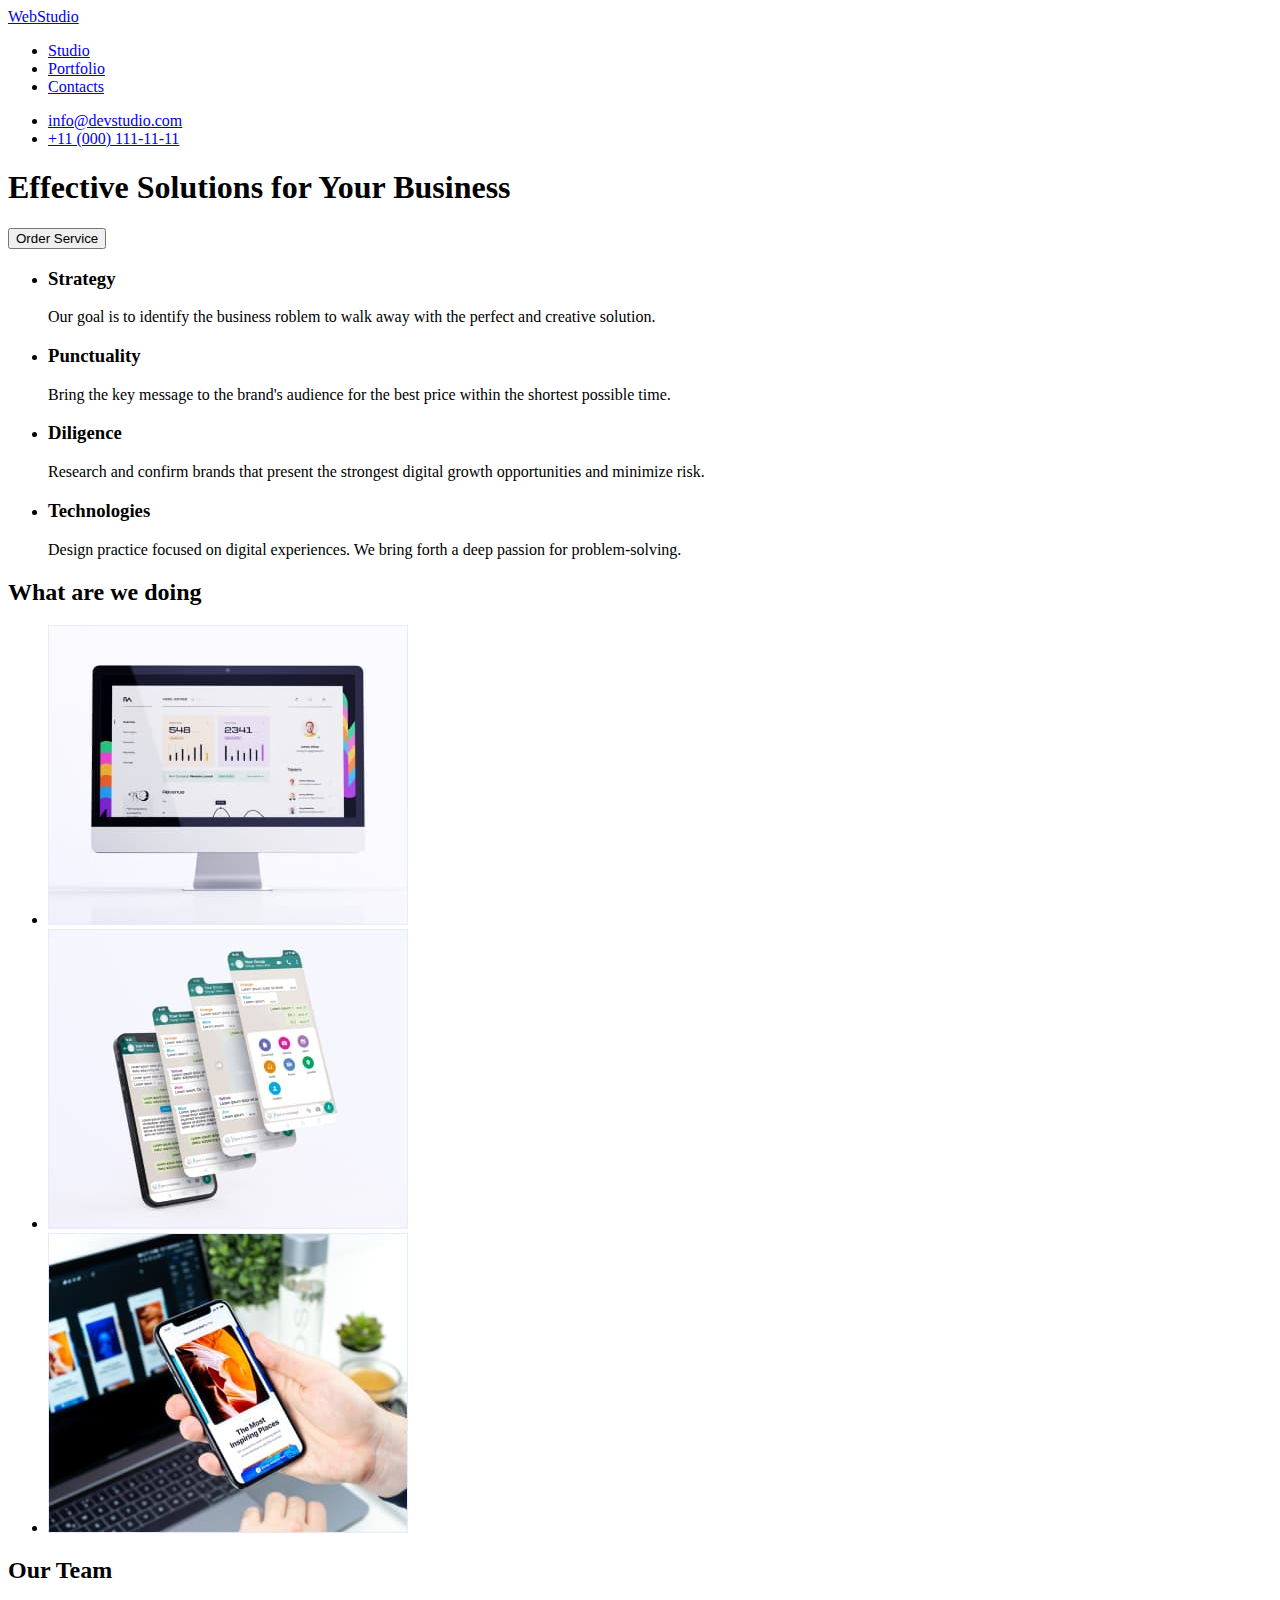
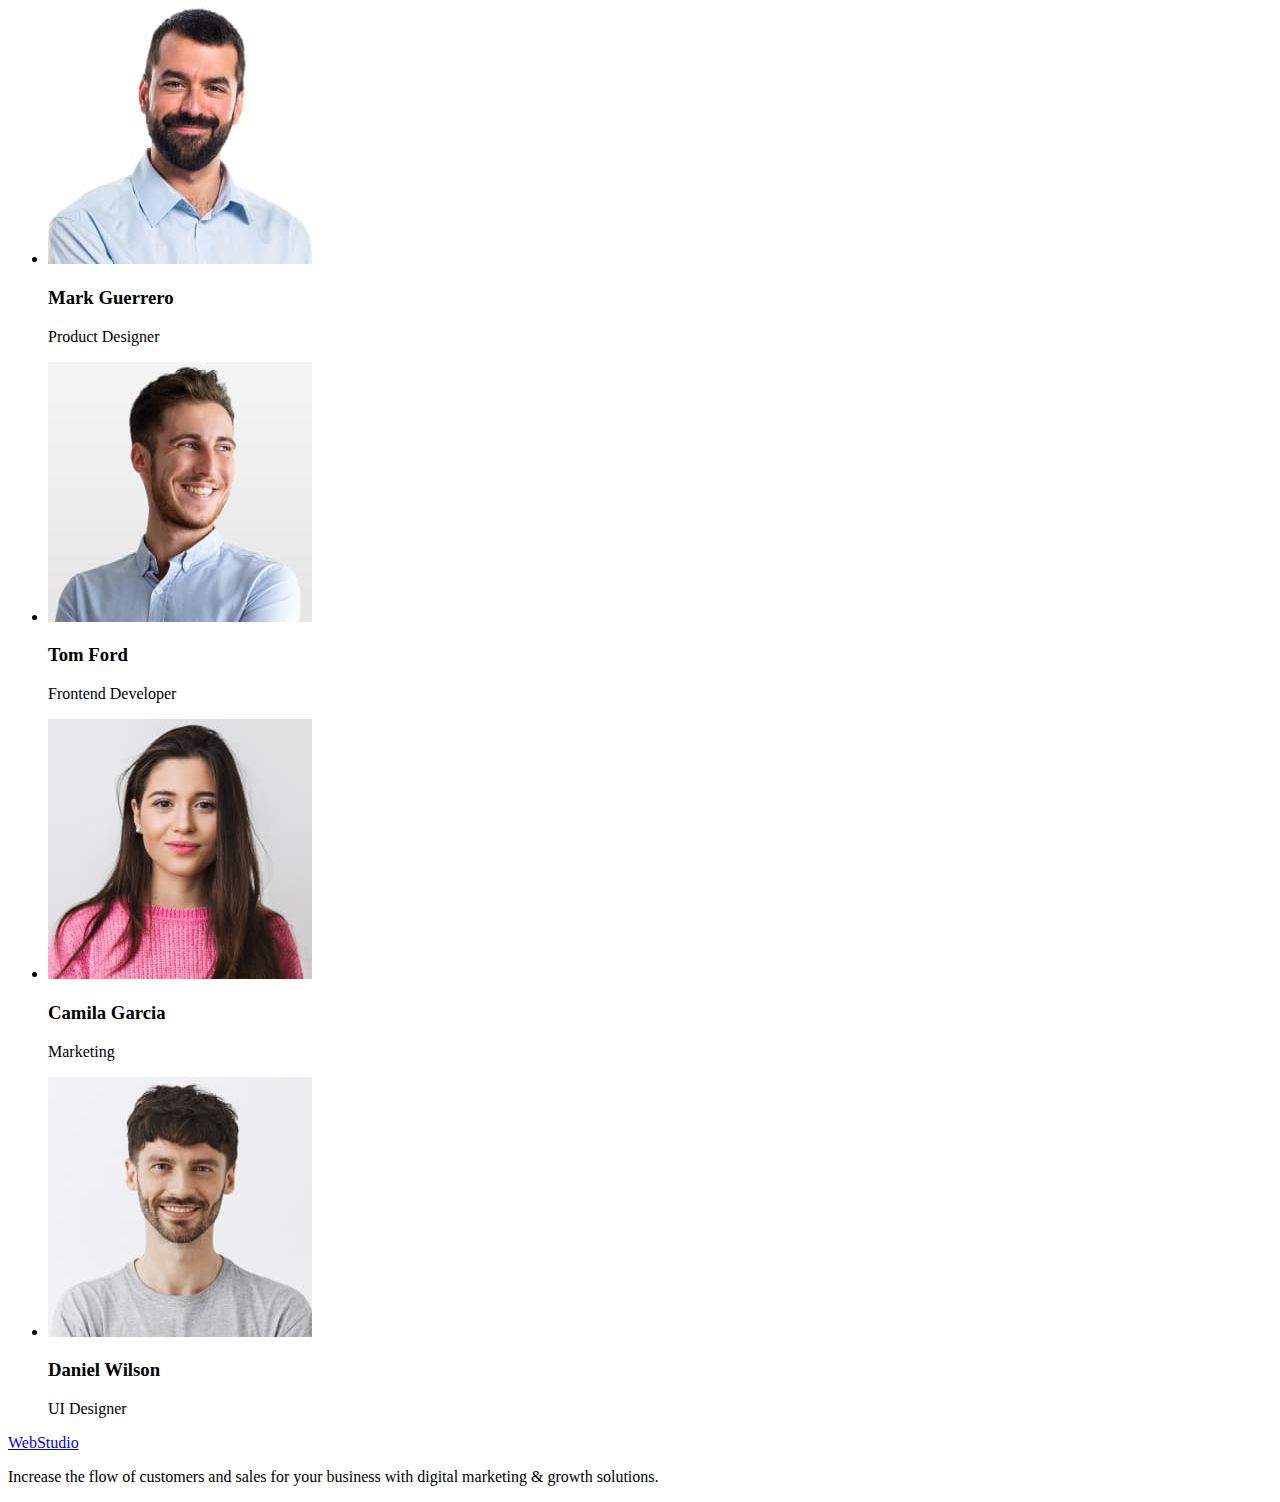
==== index.html @ 09e8d5f2 "Initial commit" ====
<!DOCTYPE html>
<html lang="en">
  <head>
    <meta charset="UTF-8" />
    <meta http-equiv="X-UA-Compatible" content="IE=edge" />
    <meta name="viewport" content="width=device-width, initial-scale=1.0" />
    <title>WebStudio</title>
  </head>

  <body>
    <!-- Main page -->
    <!-- Header -->
    <header>
      <nav>
        <a href="./index.html" 
          >Web<span>Studio</span></a
        >
        <ul>
          <li>
            <a href="./index.html">Studio</a>
          </li>
          <li>
            <a href="#">Portfolio</a>
          </li>
          <li>
            <a href="#">Contacts</a>
          </li>
        </ul>
      </nav>
      <ul>
        <li>
          <a href="mailto:info@devstudio.com"
            >info@devstudio.com</a
          >
        </li>
        <li>
          <a href="tel:+110001111111"
            >+11 (000) 111-11-11</a
          >
        </li>
      </ul>
    </header>
    <main>
      <!-- Section Banner -->
      <section>
        <h1>Effective Solutions for Your Business</h1>
        <button type="button">Order Service</button>
      </section>
      <!-- Section our benefits -->
      <section>
        <h2 hidden>Our Benefits</h2>
        <ul>
          <li>
            <h3>Strategy</h3>
            <p>
              Our goal is to identify the business roblem to walk away with the perfect and creative solution. 
            </p>
          </li>
          <li>
            <h3>Punctuality</h3>
            <p>
              Bring the key message to the brand's audience for the best price within the shortest possible time.
            </p>
          </li>
          <li>
            <h3>Diligence</h3>
            <p>
              Research and confirm brands that present the strongest digital growth opportunities and minimize risk.
            </p>
          </li>
          <li>
            <h3>Technologies</h3>
            <p>
              Design practice focused on digital experiences. We bring forth a deep passion for problem-solving.
            </p>
          </li>
        </ul>
      </section>
      <!-- Section what are we doing -->
      <section>
        <h2>What are we doing</h2>
        <ul>
          <li>
            <img
              src="./images/screen.jpg"
              alt="Screen with the application page open"
              width="360"
            />
          </li>
          <li>
            <img
              src="./images/mobile-pages.jpg"
              alt="4 pages of the mobile application on the phone"
              width="360"
            />
          </li>
          <li>
            <img
              src="./images/mobile-app.jpg"
              alt="Open application on phone and laptop"
              width="360"
            />
          </li>
        </ul>
      </section>
      <!-- Section our team -->
      <section>
        <h2>Our Team</h2>
        <ul>
          <li>
            <img
              src="./images/guerrero.jpg"
              alt="Photo of a Guerrero employee"
              width="264"
            />
            <h3>Mark Guerrero</h3>
            <p >Product Designer</p>
          </li>
          <li>
            <img
              src="./images/ford.jpg"
              alt="Photo of a Ford employee"
              width="264"
            />
            <h3>Tom Ford</h3>
            <p >Frontend Developer</p>
          </li>
          <li>
            <img
              src="./images/garcia.jpg"
              alt="Photo of a Garcia employee"
              width="264"
            />
            <h3>Camila Garcia</h3>
            <p >Marketing</p>
          </li>
          <li>
            <img
              src="./images/wilson.jpg"
              alt="Photo of a Wilson employee"
              width="264"
            />
            <h3>Daniel Wilson</h3>
            <p >UI Designer</p>
          </li>
        </ul>
      </section>
    </main>
    <!-- Footer -->
    <footer>
      <a href="./index.html" 
        >Web<span>Studio</span></a
      >
      <p>
        Increase the flow of customers and sales for your business with digital marketing & growth solutions.
      </p>
    </footer>
  </body>
</html>
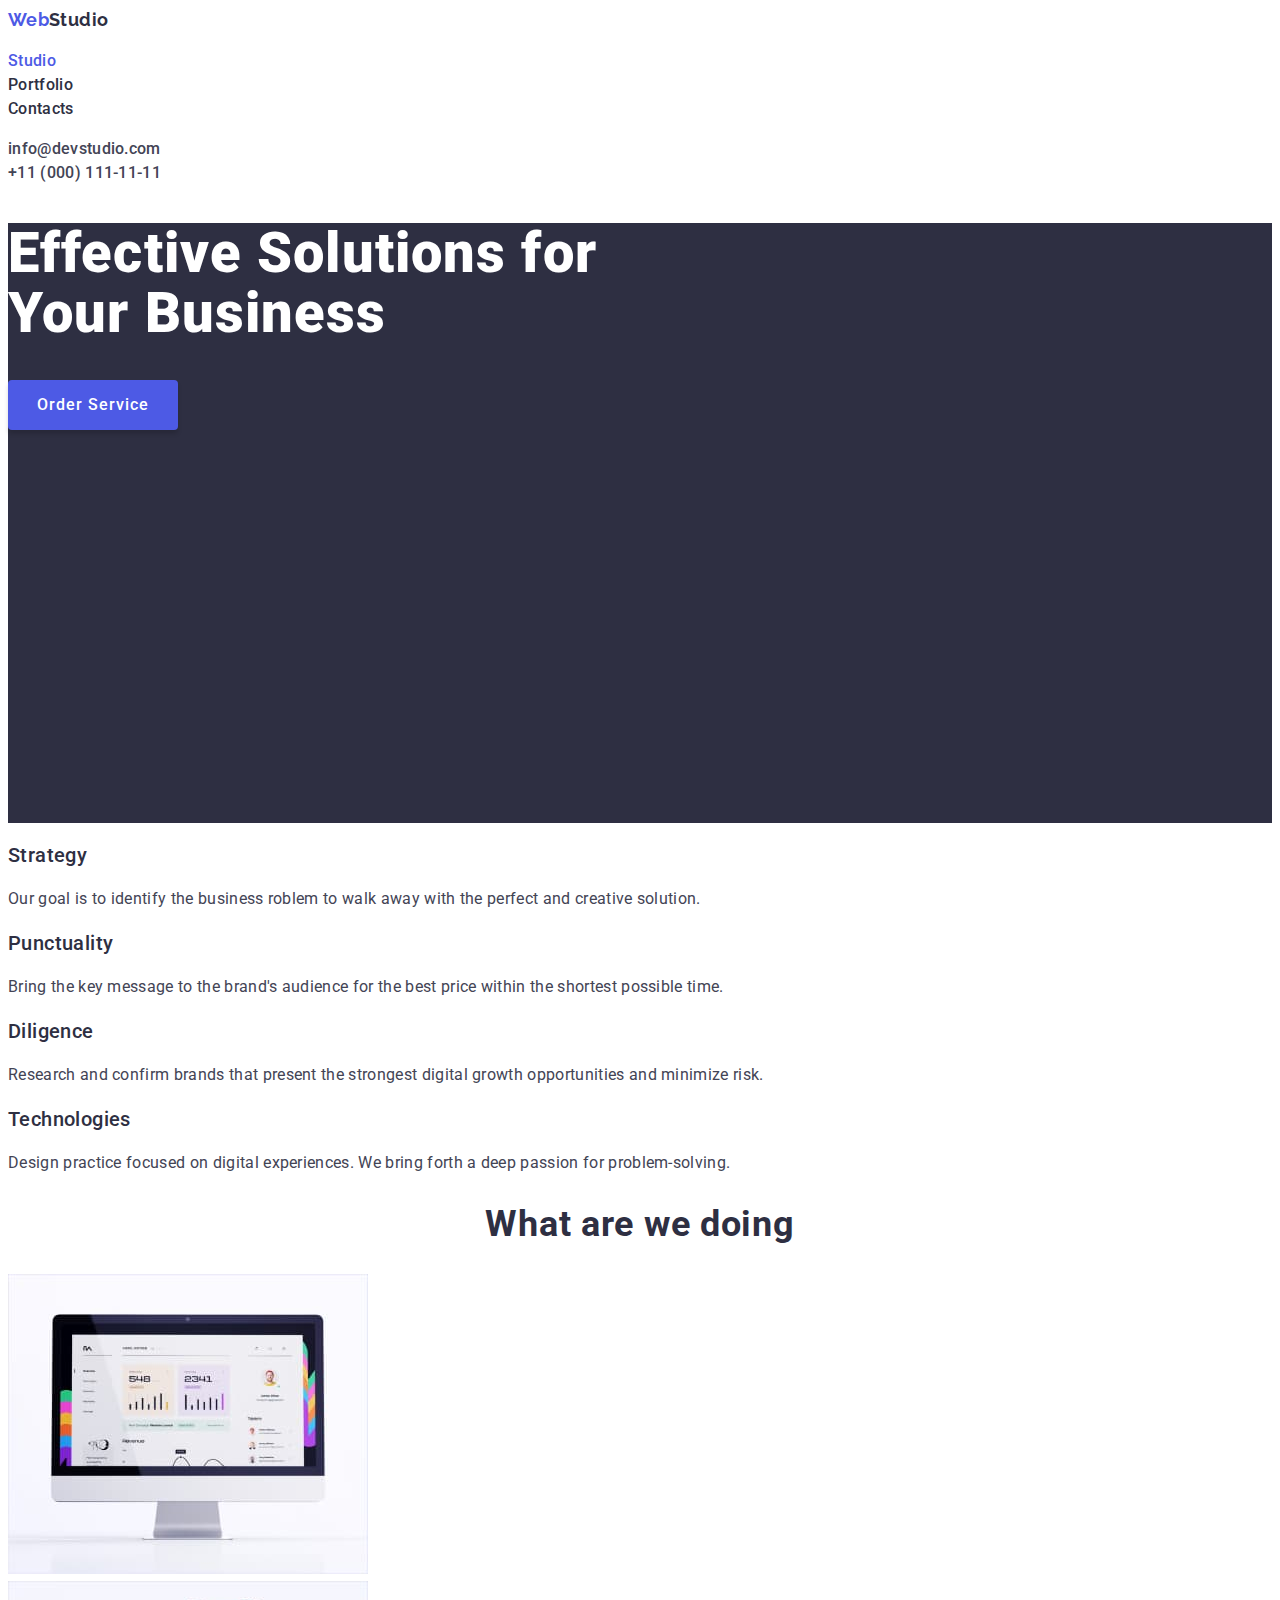
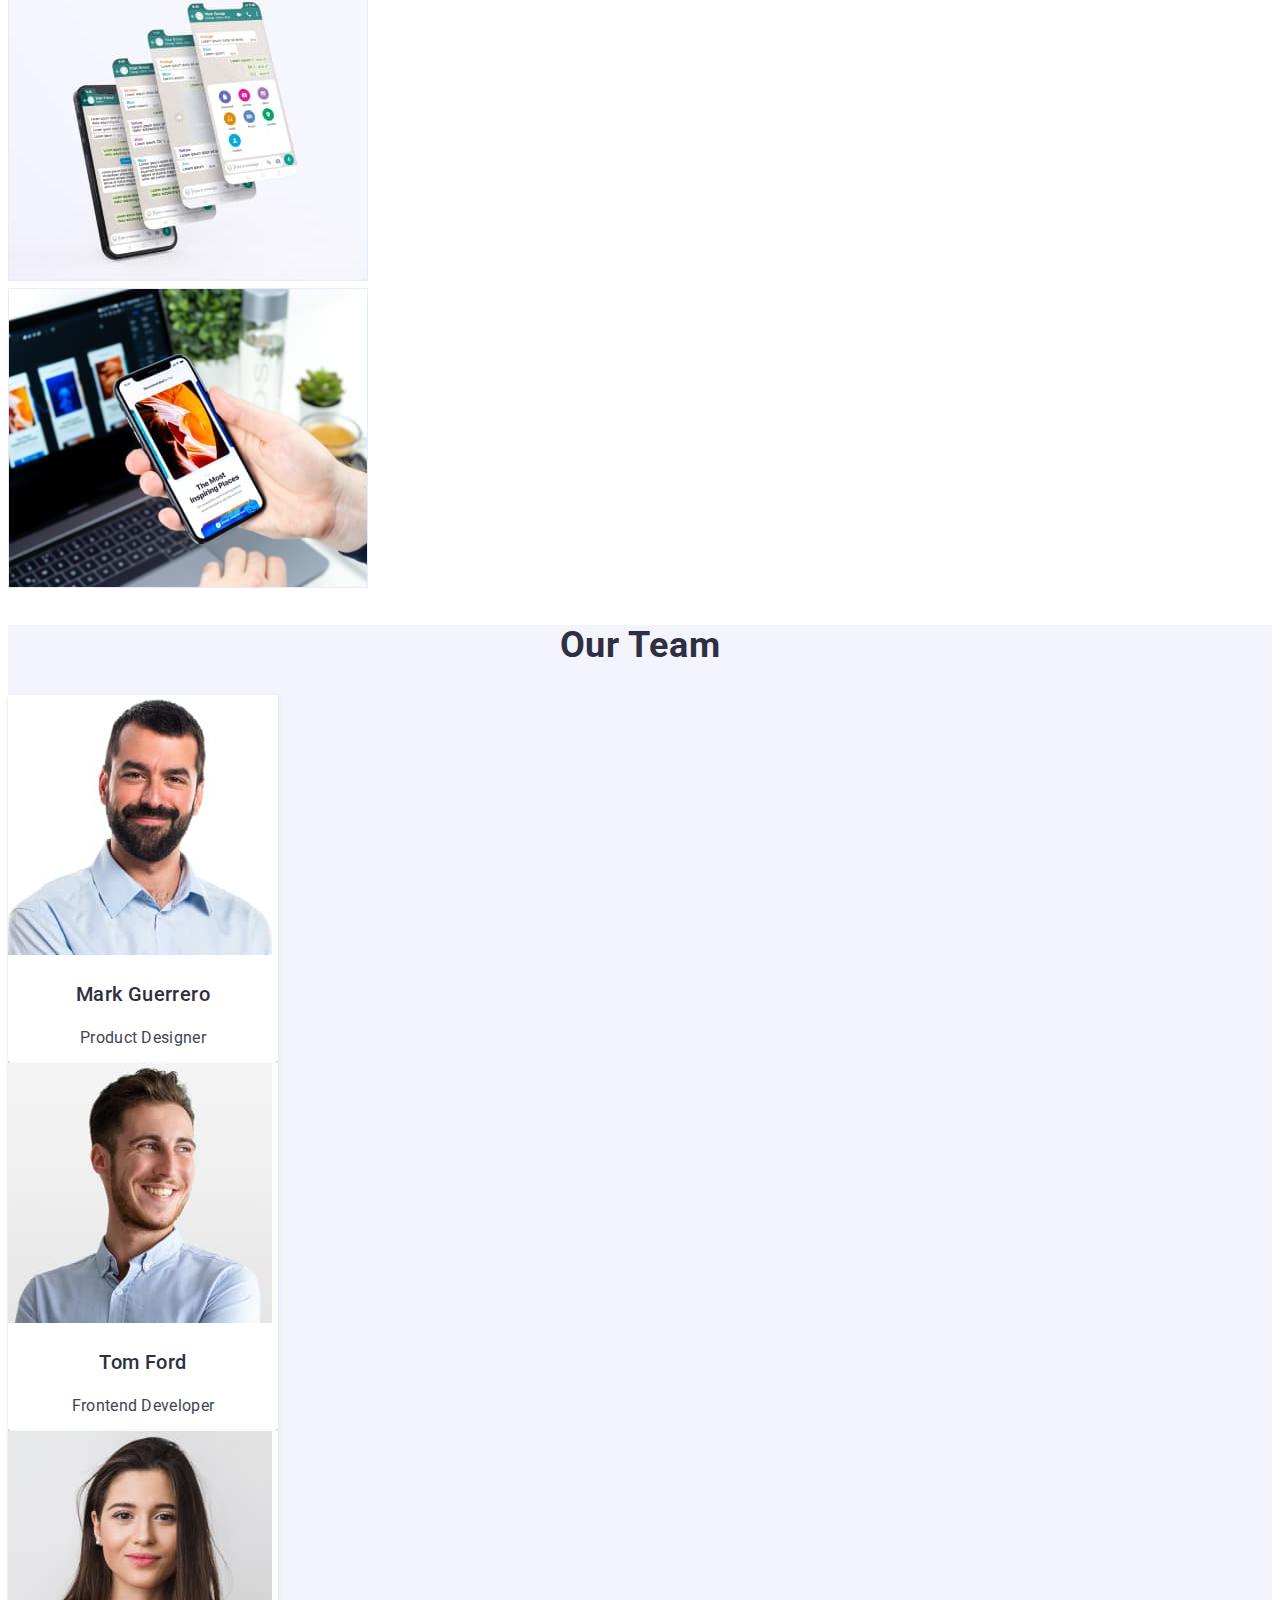
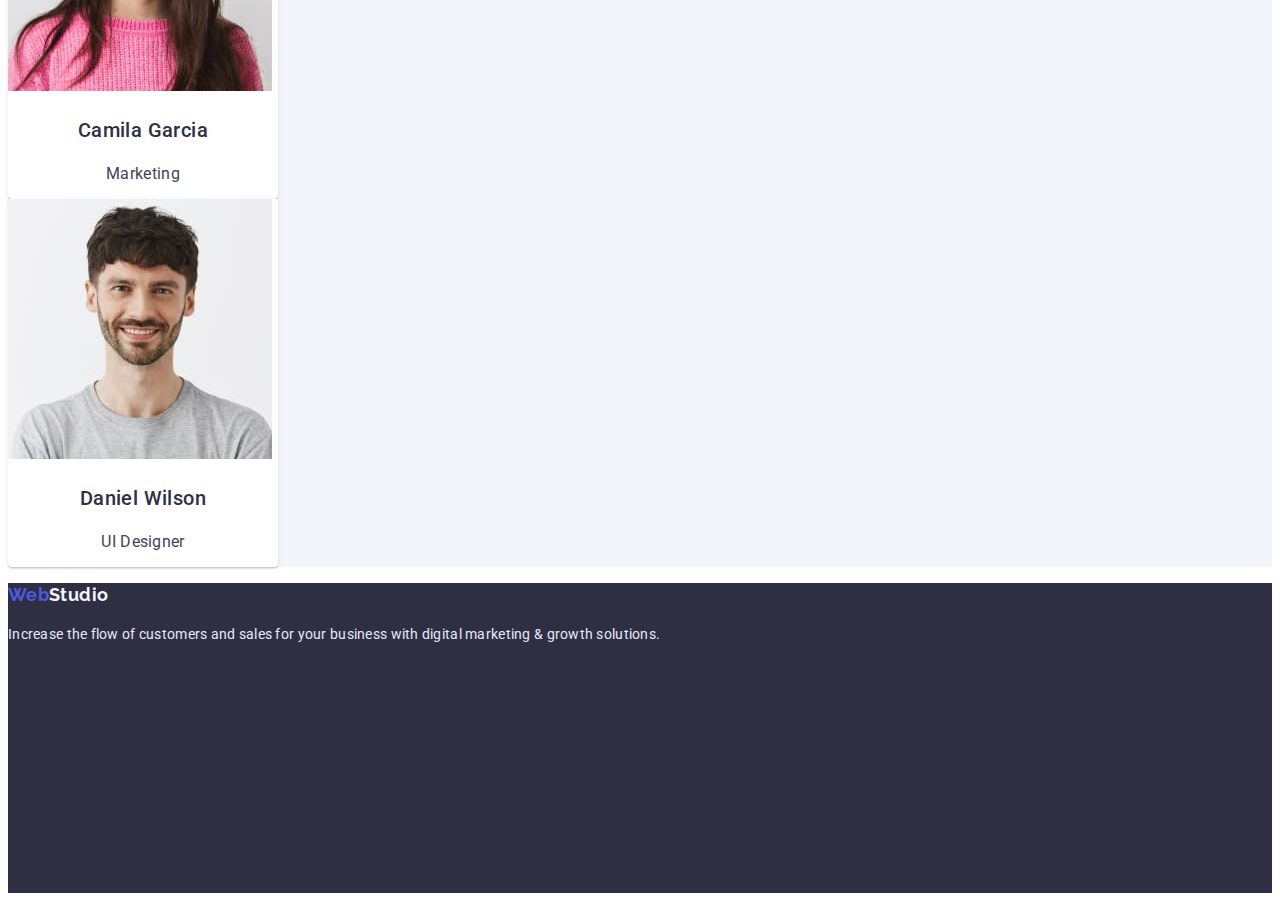
==== commit 334b8d07: "Сreate portfolio.html and css(color, font)" ====
--- a/index.html
+++ b/index.html
@@ -5,6 +5,15 @@
     <meta http-equiv="X-UA-Compatible" content="IE=edge" />
     <meta name="viewport" content="width=device-width, initial-scale=1.0" />
     <title>WebStudio</title>
+    <!-- Fonts link -->
+    <link rel="preconnect" href="https://fonts.googleapis.com" />
+    <link rel="preconnect" href="https://fonts.gstatic.com" crossorigin />
+    <link
+      href="https://fonts.googleapis.com/css2?family=Raleway:wght@700&family=Roboto:wght@400;500;700;900&display=swap"
+      rel="stylesheet"
+    />
+    <!-- Styles link -->
+    <link rel="stylesheet" href="./styles/styles.css" />
   </head>
 
   <body>
@@ -12,29 +21,29 @@
     <!-- Header -->
     <header>
       <nav>
-        <a href="./index.html" 
-          >Web<span>Studio</span></a
+        <a href="./index.html" class="logo link"
+          >Web<span class="logo-part-header">Studio</span></a
         >
-        <ul>
+        <ul class="list">
           <li>
-            <a href="./index.html">Studio</a>
+            <a href="./index.html" class="link nav-link current">Studio</a>
           </li>
           <li>
-            <a href="#">Portfolio</a>
+            <a href="./portfolio.html" class="link nav-link">Portfolio</a>
           </li>
           <li>
-            <a href="#">Contacts</a>
+            <a href="#" class="link nav-link">Contacts</a>
           </li>
         </ul>
       </nav>
-      <ul>
+      <ul class="list">
         <li>
-          <a href="mailto:info@devstudio.com"
+          <a href="mailto:info@devstudio.com" class="link contact-link"
             >info@devstudio.com</a
           >
         </li>
         <li>
-          <a href="tel:+110001111111"
+          <a href="tel:+110001111111" class="link contact-link"
             >+11 (000) 111-11-11</a
           >
         </li>
@@ -42,49 +51,54 @@
     </header>
     <main>
       <!-- Section Banner -->
-      <section>
-        <h1>Effective Solutions for Your Business</h1>
-        <button type="button">Order Service</button>
+      <section class="baner-section">
+        <h1 class="banner-title">Effective Solutions for Your Business</h1>
+        <button class="banner-btn" type="button">Order Service</button>
       </section>
       <!-- Section our benefits -->
-      <section>
+      <section class="section">
         <h2 hidden>Our Benefits</h2>
-        <ul>
+        <ul class="list">
           <li>
-            <h3>Strategy</h3>
+            <h3 class="section-subtitle">Strategy</h3>
             <p>
-              Our goal is to identify the business roblem to walk away with the perfect and creative solution. 
+              Our goal is to identify the business roblem to walk away with the
+              perfect and creative solution.
             </p>
           </li>
           <li>
-            <h3>Punctuality</h3>
+            <h3 class="section-subtitle">Punctuality</h3>
             <p>
-              Bring the key message to the brand's audience for the best price within the shortest possible time.
+              Bring the key message to the brand's audience for the best price
+              within the shortest possible time.
             </p>
           </li>
           <li>
-            <h3>Diligence</h3>
+            <h3 class="section-subtitle">Diligence</h3>
             <p>
-              Research and confirm brands that present the strongest digital growth opportunities and minimize risk.
+              Research and confirm brands that present the strongest digital
+              growth opportunities and minimize risk.
             </p>
           </li>
           <li>
-            <h3>Technologies</h3>
+            <h3 class="section-subtitle">Technologies</h3>
             <p>
-              Design practice focused on digital experiences. We bring forth a deep passion for problem-solving.
+              Design practice focused on digital experiences. We bring forth a
+              deep passion for problem-solving.
             </p>
           </li>
         </ul>
       </section>
       <!-- Section what are we doing -->
-      <section>
-        <h2>What are we doing</h2>
-        <ul>
+      <section class="section">
+        <h2 class="section-title">What are we doing</h2>
+        <ul class="list">
           <li>
             <img
               src="./images/screen.jpg"
               alt="Screen with the application page open"
               width="360"
+              height="300"
             />
           </li>
           <li>
@@ -92,6 +106,7 @@
               src="./images/mobile-pages.jpg"
               alt="4 pages of the mobile application on the phone"
               width="360"
+              height="300"
             />
           </li>
           <li>
@@ -99,60 +114,66 @@
               src="./images/mobile-app.jpg"
               alt="Open application on phone and laptop"
               width="360"
+              height="300"
             />
           </li>
         </ul>
       </section>
       <!-- Section our team -->
-      <section>
-        <h2>Our Team</h2>
-        <ul>
-          <li>
+      <section class="section team">
+        <h2 class="section-title">Our Team</h2>
+        <ul class="list">
+          <li class="team-card">
             <img
               src="./images/guerrero.jpg"
               alt="Photo of a Guerrero employee"
               width="264"
+              height="260"
             />
-            <h3>Mark Guerrero</h3>
-            <p >Product Designer</p>
+            <h3 class="team-card-name">Mark Guerrero</h3>
+            <p class="team-card-position">Product Designer</p>
           </li>
-          <li>
+          <li class="team-card">
             <img
               src="./images/ford.jpg"
               alt="Photo of a Ford employee"
               width="264"
+              height="260"
             />
-            <h3>Tom Ford</h3>
-            <p >Frontend Developer</p>
+            <h3 class="team-card-name">Tom Ford</h3>
+            <p class="team-card-position">Frontend Developer</p>
           </li>
-          <li>
+          <li class="team-card">
             <img
               src="./images/garcia.jpg"
               alt="Photo of a Garcia employee"
               width="264"
+              height="260"
             />
-            <h3>Camila Garcia</h3>
-            <p >Marketing</p>
+            <h3 class="team-card-name">Camila Garcia</h3>
+            <p class="team-card-position">Marketing</p>
           </li>
-          <li>
+          <li class="team-card">
             <img
               src="./images/wilson.jpg"
               alt="Photo of a Wilson employee"
               width="264"
+              height="260"
             />
-            <h3>Daniel Wilson</h3>
-            <p >UI Designer</p>
+            <h3 class="team-card-name">Daniel Wilson</h3>
+            <p class="team-card-position">UI Designer</p>
           </li>
         </ul>
       </section>
     </main>
     <!-- Footer -->
-    <footer>
-      <a href="./index.html" 
-        >Web<span>Studio</span></a
+    <footer class="footer-background">
+      <a href="./index.html" class="logo link"
+        >Web<span class="logo-part-footer">Studio</span></a
       >
-      <p>
-        Increase the flow of customers and sales for your business with digital marketing & growth solutions.
+      <p class="footer-text">
+        Increase the flow of customers and sales for your business with digital
+        marketing & growth solutions.
       </p>
     </footer>
   </body>
--- a/styles/styles.css
+++ b/styles/styles.css
@@ -0,0 +1,217 @@
+:root{
+    --primary-brand-color: #4D5AE5;
+    --title-text-color: #2E2F42;
+    --body-text-color: #434455;
+    --helper-text-color: #8E8F99;
+    --inverter-color:  #FFFFFF;
+    --translucent-color: #F4F4FD;
+    --light-accent-color: #E7E9FC;
+    --success-massages-color: #31D0AA;
+    --background-color: #FFFFFF; 
+    --background-color-inverter: #2E2F42;
+    --background-color-translucent:#F4F4FD;
+    --main-font-family: 'Roboto', sans-serif;
+    --accent-font-family: 'Raleway', sans-serif;
+}
+body {
+    font-family: var(--main-font-family);
+    font-style: normal;
+    font-weight: 400;
+    font-size: 16px;
+    line-height: calc(24/16);
+    letter-spacing: 0.02em;
+    color: var(--body-text-color);
+}
+/* Header styles */
+.logo {
+    font-family: var(--accent-font-family);
+    font-weight: 700;
+    font-size: 18px;
+    line-height: calc(24/18);
+    letter-spacing: 0.02em;
+    color: var(--primary-brand-color);
+
+}
+.logo-part-header {
+    color: var(--title-text-color);
+}
+.link {
+    text-decoration: none;
+}
+.nav-link {
+    font-family: inherit;
+    font-weight: 500;
+    font-size: 16px;
+    line-height: calc(24/16);
+    letter-spacing: 0.02em;
+    color: var(--title-text-color)
+}
+.nav-link:hover,
+.nav-link :focus {
+    color: var(--body-text-color);
+}
+.contact-link {
+    font-family: inherit;
+    font-weight: 500;
+    font-size: 16px;
+    line-height: calc(24/16);
+    letter-spacing: 0.02em;
+    color: var(--body-text-color)
+}
+.contact-link:hover,
+.contact-link:focus {
+    color: var(--primary-brand-color) ;
+}
+.current {
+    color: var(--primary-brand-color);
+}
+.list {
+    list-style: none;
+    padding: 0;
+}
+/* Main page styles */
+.baner-section {
+    background-color: var(--background-color-inverter);
+    max-width: 1440px;
+    height: 600px;
+}
+.banner-title {
+    font-weight: 900;
+    font-size: 56px;
+    line-height: calc(60/56);
+    letter-spacing: 0.02em;
+    width: 600px;
+    height: 120px;
+    color: var(--inverter-color);
+}
+.banner-btn {
+    font-family: inherit;
+    font-weight: 500;
+    font-size: 16px;
+    line-height: calc(24/16);
+    letter-spacing: 0.06em;
+    color: var(--inverter-color);
+    background-color: var(--primary-brand-color);
+    box-shadow: 0px 4px 4px rgba(0, 0, 0, 0.15);
+    border: none;
+    border-radius: 4px;
+    cursor: pointer;
+    width: 170px;
+    height: 50px;
+}
+.banner-btn:hover,
+.banner-btn:focus {
+    background-color: #404BBF;
+    box-shadow: 0px 4px 4px rgba(0, 0, 0, 0.15);
+}
+.banner-btn:active {
+    background-color: var(--primary-brand-color);
+    box-shadow: 0px 1px 6px rgba(46, 47, 66, 0.08), 0px 1px 1px rgba(46, 47, 66, 0.16), 0px 2px 1px rgba(46, 47, 66, 0.08);
+} 
+.section-title {
+    font-weight: 700;
+    font-size: 36px;
+    line-height: calc(40/36);
+    text-align: center;
+    letter-spacing: 0.02em;
+    color: var(--title-text-color);
+}
+.section-subtitle {
+    font-weight: 500;
+    font-size: 20px;
+    line-height: calc(24/20);
+    letter-spacing: 0.02em;
+    color: var(--title-text-color);
+}
+.team {
+    background-color: var(--background-color-translucent);
+}
+.team-card {
+    width: 270px;
+    height: 368px;
+    background-color: var(--background-color);
+    box-shadow: 0px 1px 6px rgba(46, 47, 66, 0.08), 0px 1px 1px rgba(46, 47, 66, 0.16), 0px 2px 1px rgba(46, 47, 66, 0.08);
+    border-radius: 0px 0px 4px 4px;
+}
+.team-card-name {
+    font-weight: 500;
+    font-size: 20px;
+    line-height: calc(24/20);
+    text-align: center;
+    letter-spacing: 0.02em;
+    color: var(--title-text-color);
+}
+.team-card-position {
+    font-weight: 400;
+    font-size: 16px;
+    line-height: calc(24/16);
+    text-align: center;
+    letter-spacing: 0.02em;
+    color: var(--body-text-color);
+}
+/* Portfolio  page styles */
+.portfolio-btn {
+    font-family: inherit;
+    font-weight: 500;
+    font-size: 16px;
+    line-height: calc(24/16);
+    text-align: center;
+    letter-spacing: 0.02em;
+    color: var(--primary-brand-color);
+    background-color: var(--background-color-translucent);
+    height: 38px;
+    cursor: pointer;
+    border-radius: 4px;
+    border: 1px solid var(--light-accent-color)
+}
+.portfolio-btn:hover,
+.portfolio-btn:focus {
+    color: var(--inverter-color);
+    background-color:var(--primary-brand-color);
+    border: none;
+    box-shadow: 0px 3px 1px rgba(0, 0, 0, 0.1), 0px 2px 1px rgba(0, 0, 0, 0.08), 0px 2px 2px rgba(0, 0, 0, 0.12);
+   
+}
+.portfolio-btn:active {
+    color: var(--inverter-color);
+    background-color: var(--primary-brand-color);
+}
+.project-item {
+    width: 370px;
+    height: 404px;
+    background-color: var(--background-color);
+    border: 0.5px solid var(--background-color-translucent);
+    box-shadow: 0px 1px 6px rgba(46, 47, 66, 0.08);
+}
+.project-item-heading {
+    font-weight: 500;
+    font-size: 20px;
+    line-height: calc(24/20);
+    letter-spacing: 0.02em;
+    color: var(--title-text-color);
+}
+.project-item-type {
+    font-weight: 400;
+    font-size: 16px;
+    line-height: calc(24/16);
+    letter-spacing: 0.02em;
+    color: var(--body-text-color);
+}
+/* Footer styles */
+.footer-background {
+    background-color: var(--background-color-inverter);
+    max-width: 1440px;
+    height: 310px;
+}
+.logo-part-footer {
+    font-family: var(--accent-font-family);
+    color: var(--translucent-color);
+}
+.footer-text {
+    font-weight: 400;
+    font-size: 14px;
+    line-height: calc(24/14);
+    letter-spacing: 0.02em;
+    color: var(--light-accent-color);
+}
+
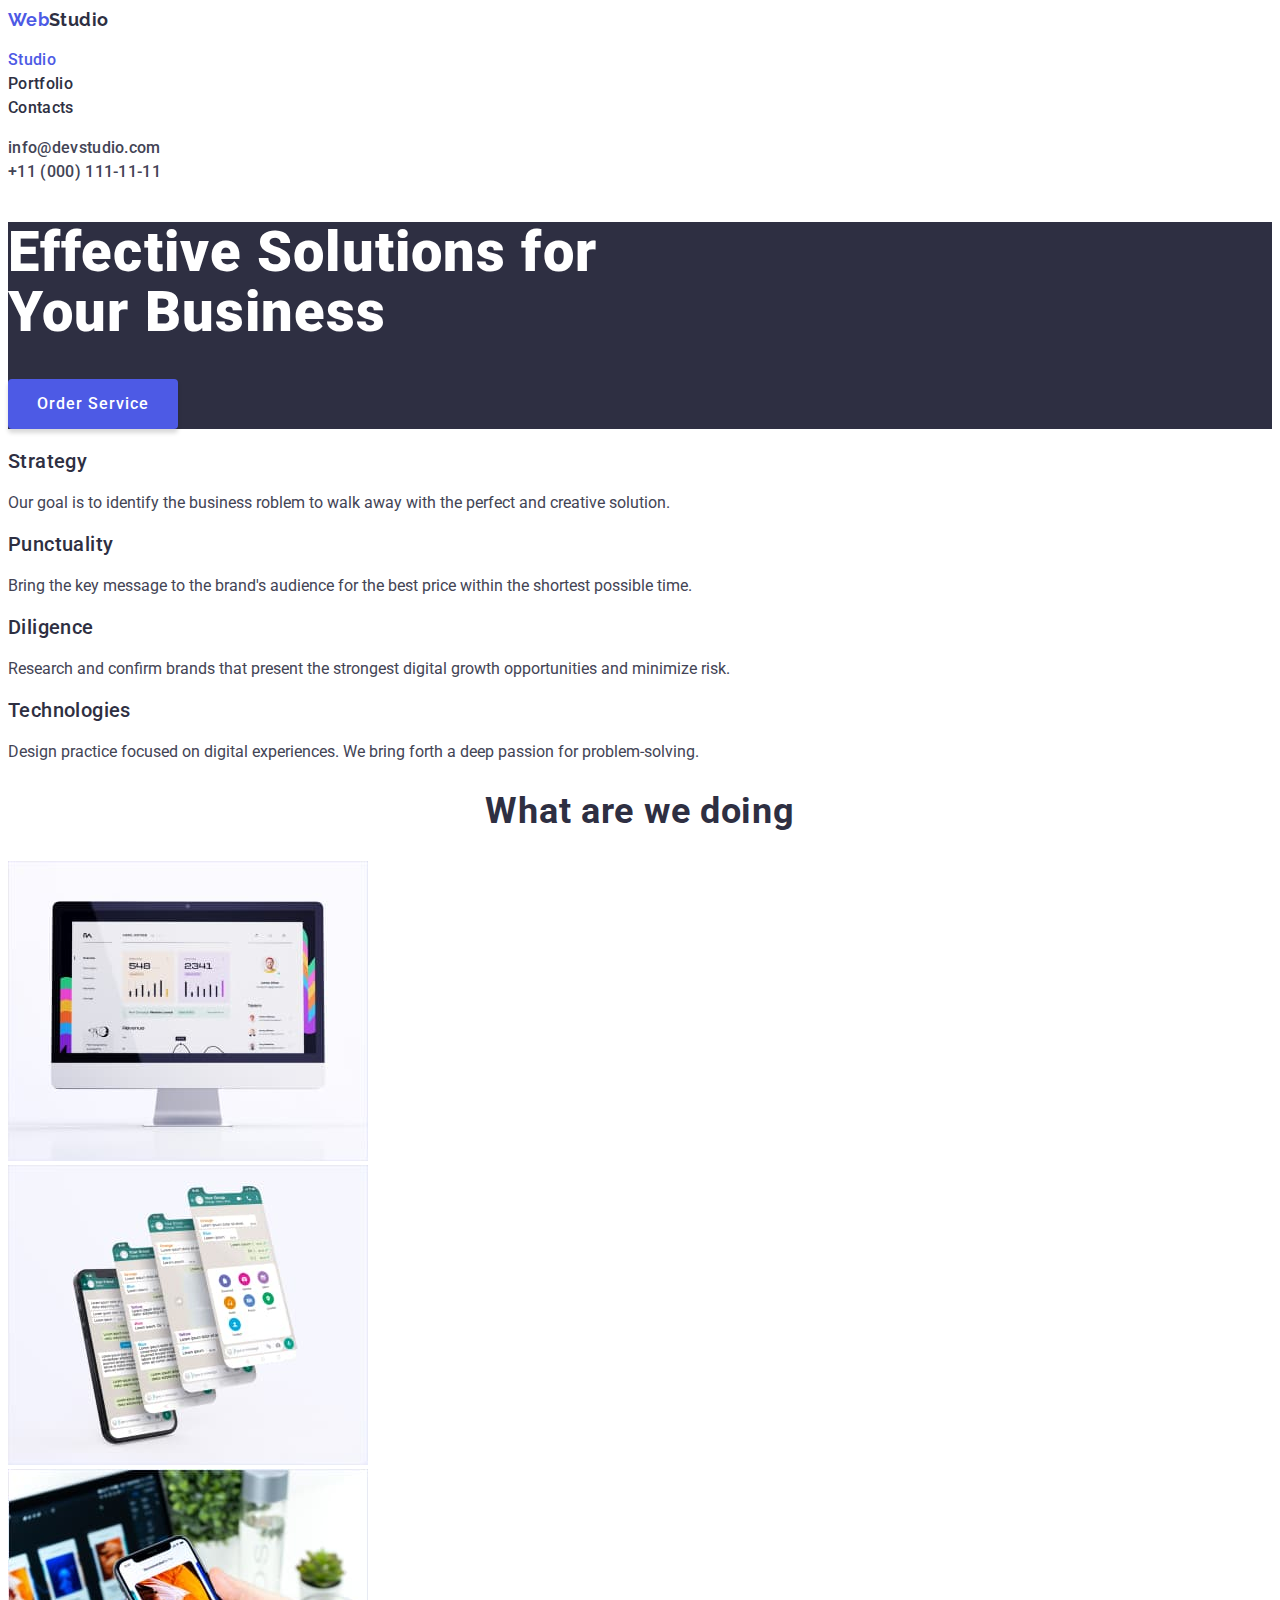
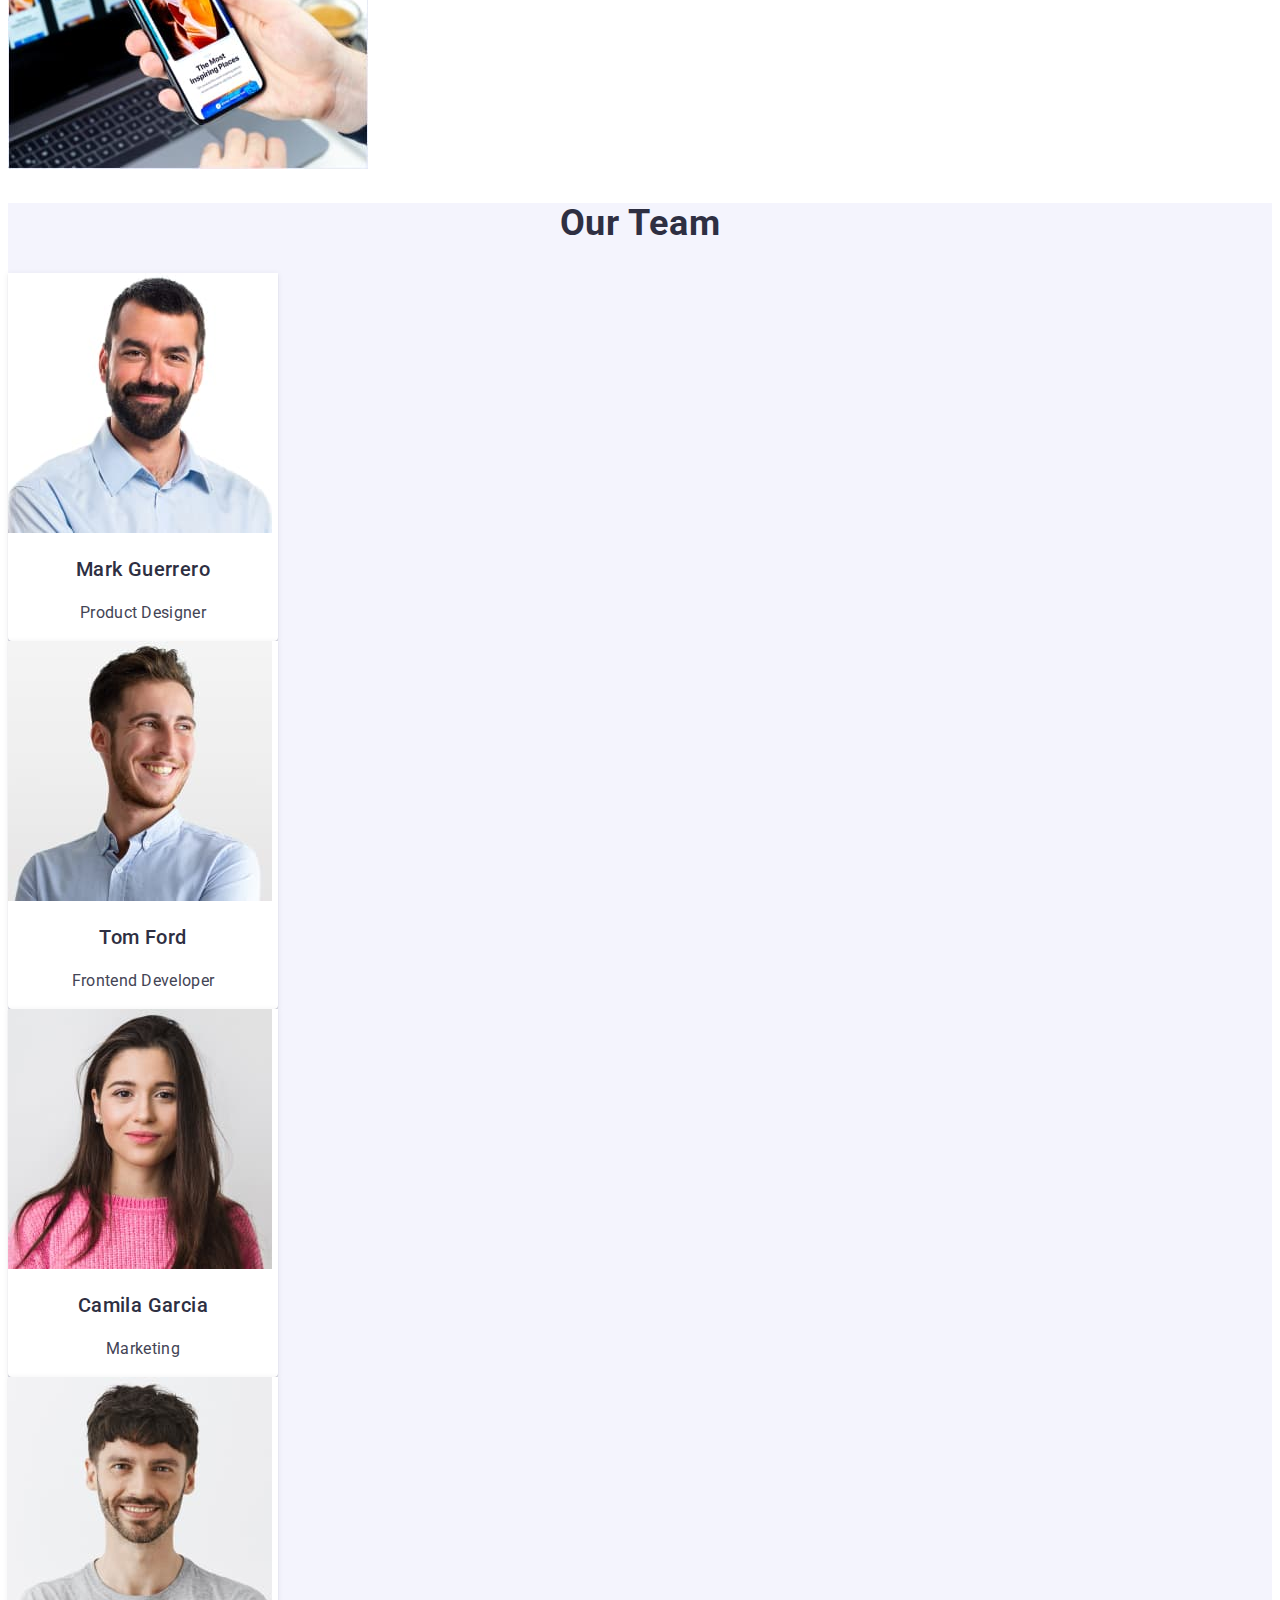
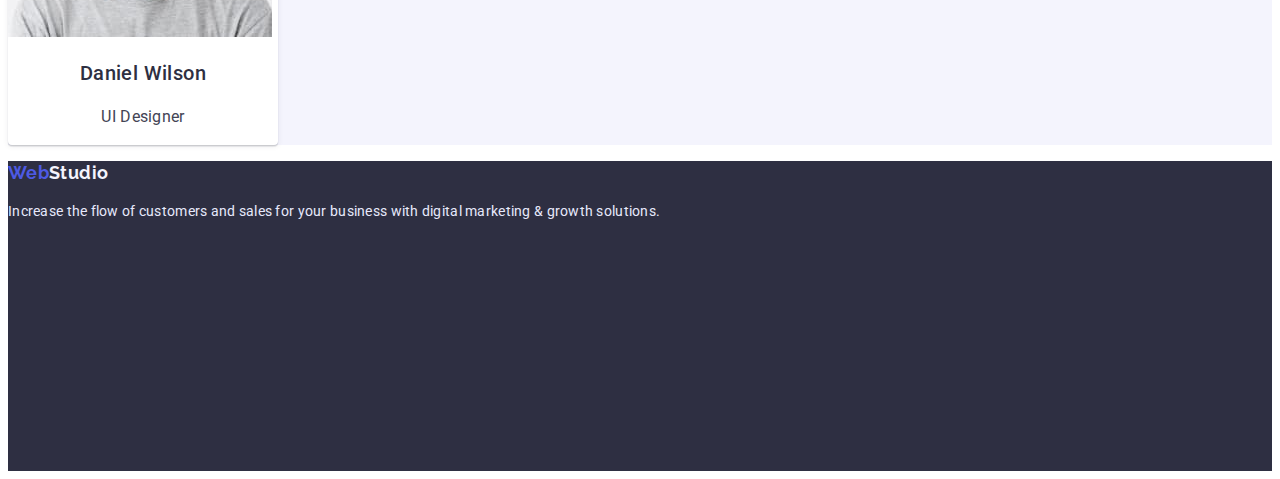
==== commit 9ae2dd6a: "Add visually-hidden" ====
--- a/index.html
+++ b/index.html
@@ -57,7 +57,7 @@
       </section>
       <!-- Section our benefits -->
       <section class="section">
-        <h2 hidden>Our Benefits</h2>
+        <h2 class="visually-hidden">Our Benefits</h2>
         <ul class="list">
           <li>
             <h3 class="section-subtitle">Strategy</h3>
--- a/styles/styles.css
+++ b/styles/styles.css
@@ -18,8 +18,8 @@
     font-style: normal;
     font-weight: 400;
     font-size: 16px;
-    line-height: calc(24/16);
-    letter-spacing: 0.02em;
+    /* line-height: calc(24/16);
+    letter-spacing: 0.02em; */
     color: var(--body-text-color);
 }
 /* Header styles */
@@ -72,8 +72,6 @@
 /* Main page styles */
 .baner-section {
     background-color: var(--background-color-inverter);
-    max-width: 1440px;
-    height: 600px;
 }
 .banner-title {
     font-weight: 900;
@@ -81,7 +79,6 @@
     line-height: calc(60/56);
     letter-spacing: 0.02em;
     width: 600px;
-    height: 120px;
     color: var(--inverter-color);
 }
 .banner-btn {
@@ -123,6 +120,18 @@
     letter-spacing: 0.02em;
     color: var(--title-text-color);
 }
+.visually-hidden {
+  position: absolute;
+    white-space: nowrap;
+    width: 1px;
+    height: 1px;
+    overflow: hidden;
+    border: 0;
+    padding: 0;
+    clip: rect(0 0 0 0);
+    clip-path: inset(50%);
+    margin: -1px;
+}
 .team {
     background-color: var(--background-color-translucent);
 }
@@ -200,7 +209,6 @@
 /* Footer styles */
 .footer-background {
     background-color: var(--background-color-inverter);
-    max-width: 1440px;
     height: 310px;
 }
 .logo-part-footer {
